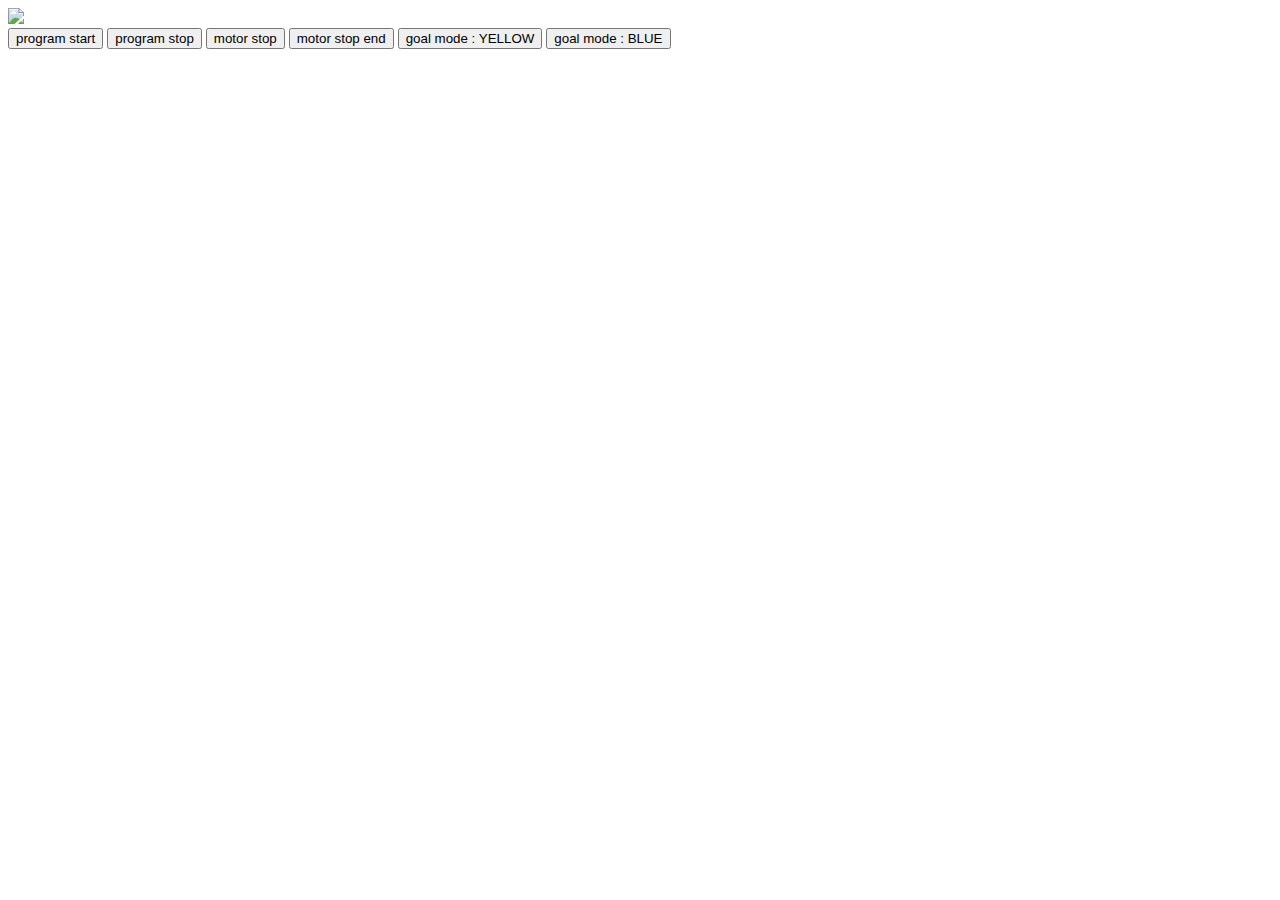
==== webiopi/index.html @ e06d7faa "Add: 画面にモータ停止・停止解除ボタンを追加" ====
<!doctype html>
<html lang="ja">
	<head>
		<meta charset="utf-8">
		<title>WebIOPi | Python Script Run</title>
		<script type="text/javascript" src="/webiopi.js"></script>
		<script type="text/javascript" src="/static/js/main.js"></script>
		<link rel="stylesheet" type="text/css" href="/static/css/style.css">
	</head>
	<body>
		<img src="/static/image/s_teamLogo2.png">
		<br>
		<input type="button" value="program start" class="python" onClick="start()">
		<input type="button" value="program stop" class="python" onClick="stop()">
		<input type="button" value="motor stop" class="python" onClick="set_motor_setting('STOP')">
		<input type="button" value="motor stop end" class="python" onClick="set_motor_setting('NONE')">
		<input type="button" value="goal mode : YELLOW" class="python" onClick="set_goal_mode('yellow')">
		<input type="button" value="goal mode : BLUE" class="python" onClick="set_goal_mode('blue')">
	</body>
</html>
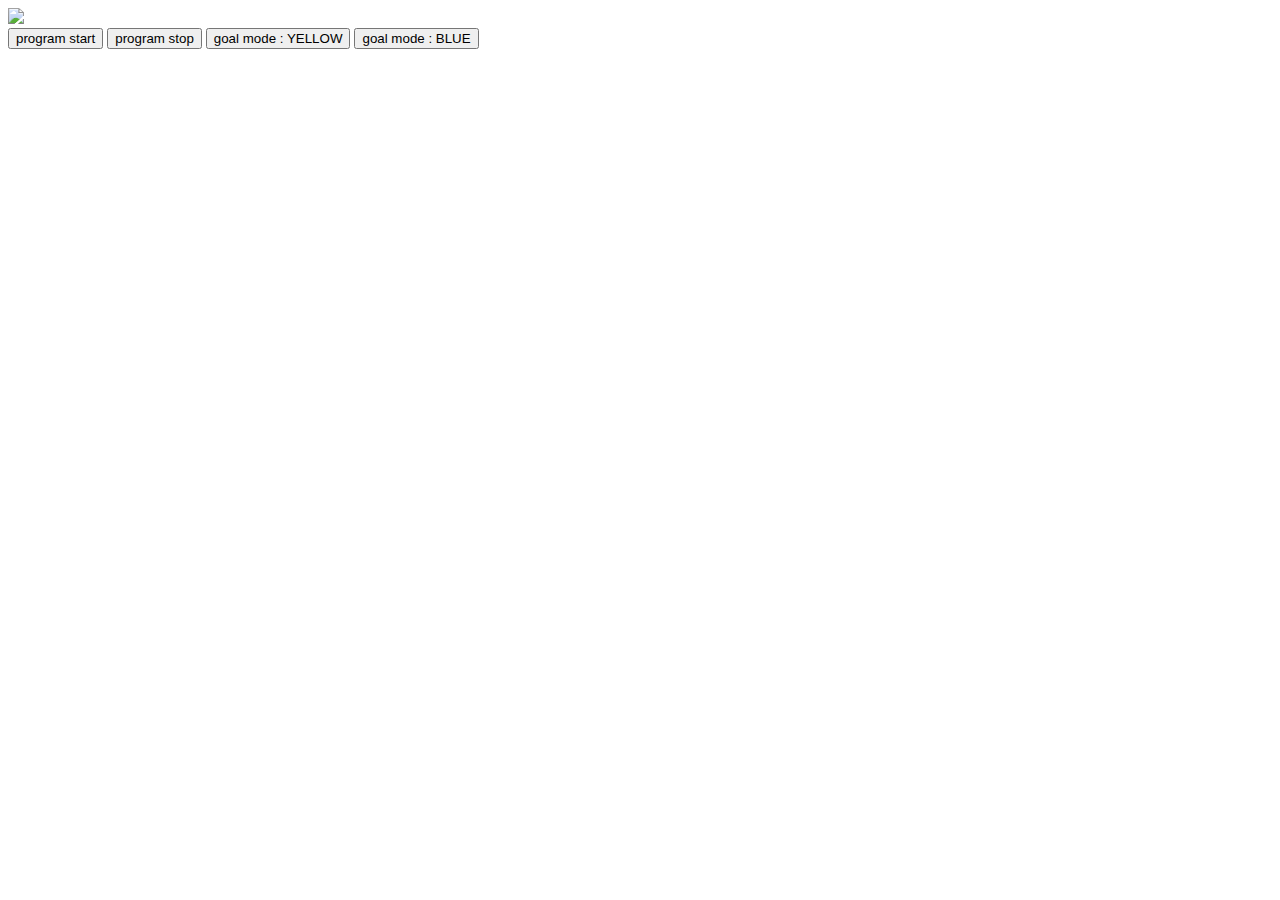
==== commit efc6cb90: "Merge branch 'master' of https://github.com/FC-TRONTO/raspi_FcTronto into image_proc" ====
--- a/webiopi/index.html
+++ b/webiopi/index.html
@@ -12,8 +12,6 @@
 		<br>
 		<input type="button" value="program start" class="python" onClick="start()">
 		<input type="button" value="program stop" class="python" onClick="stop()">
-		<input type="button" value="motor stop" class="python" onClick="set_motor_setting('STOP')">
-		<input type="button" value="motor stop end" class="python" onClick="set_motor_setting('NONE')">
 		<input type="button" value="goal mode : YELLOW" class="python" onClick="set_goal_mode('yellow')">
 		<input type="button" value="goal mode : BLUE" class="python" onClick="set_goal_mode('blue')">
 	</body>
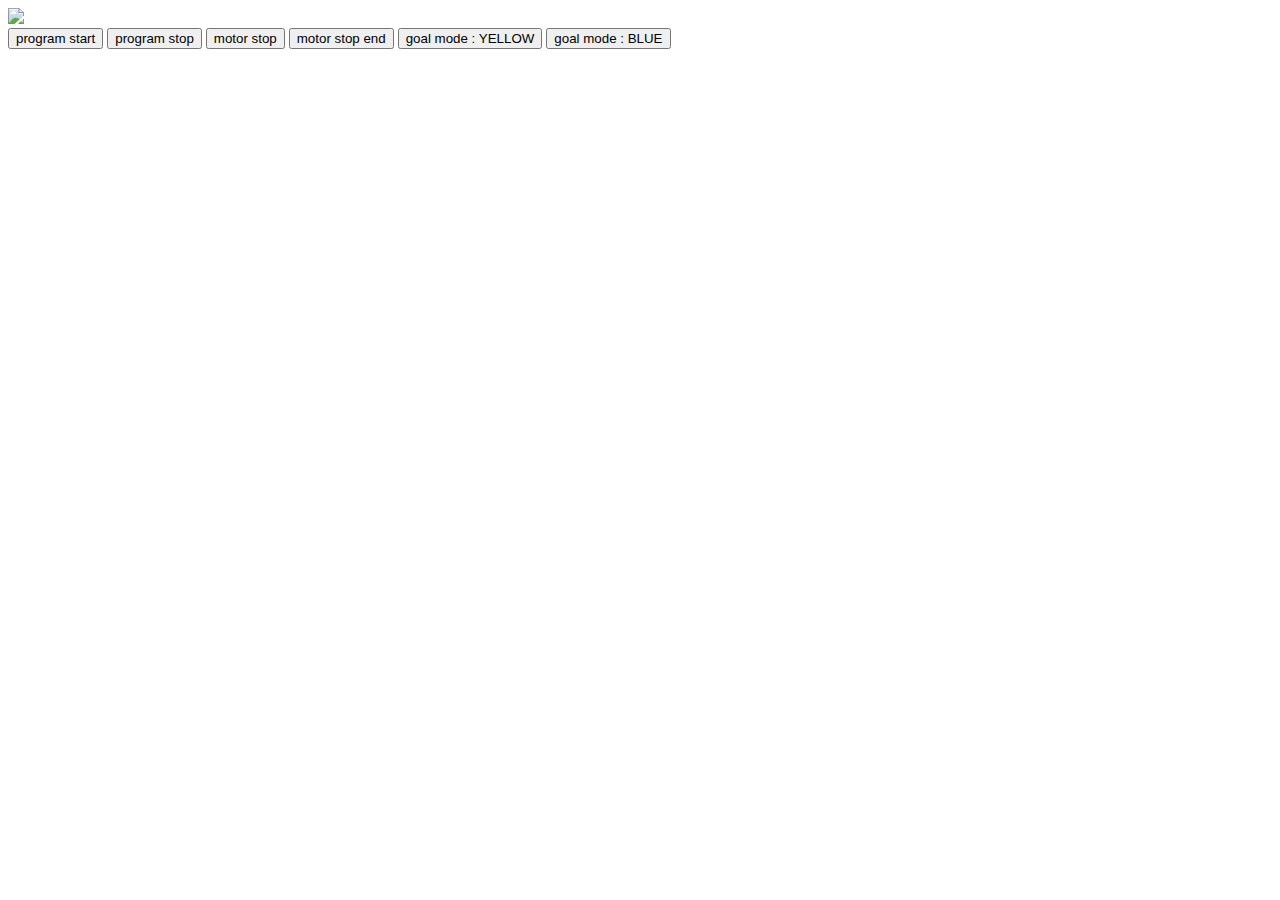
==== commit c650f286: "Merge pull request #25 from FC-TRONTO/color_test" ====
--- a/webiopi/index.html
+++ b/webiopi/index.html
@@ -12,6 +12,8 @@
 		<br>
 		<input type="button" value="program start" class="python" onClick="start()">
 		<input type="button" value="program stop" class="python" onClick="stop()">
+		<input type="button" value="motor stop" class="python" onClick="set_motor_setting('STOP')">
+		<input type="button" value="motor stop end" class="python" onClick="set_motor_setting('NONE')">
 		<input type="button" value="goal mode : YELLOW" class="python" onClick="set_goal_mode('yellow')">
 		<input type="button" value="goal mode : BLUE" class="python" onClick="set_goal_mode('blue')">
 	</body>
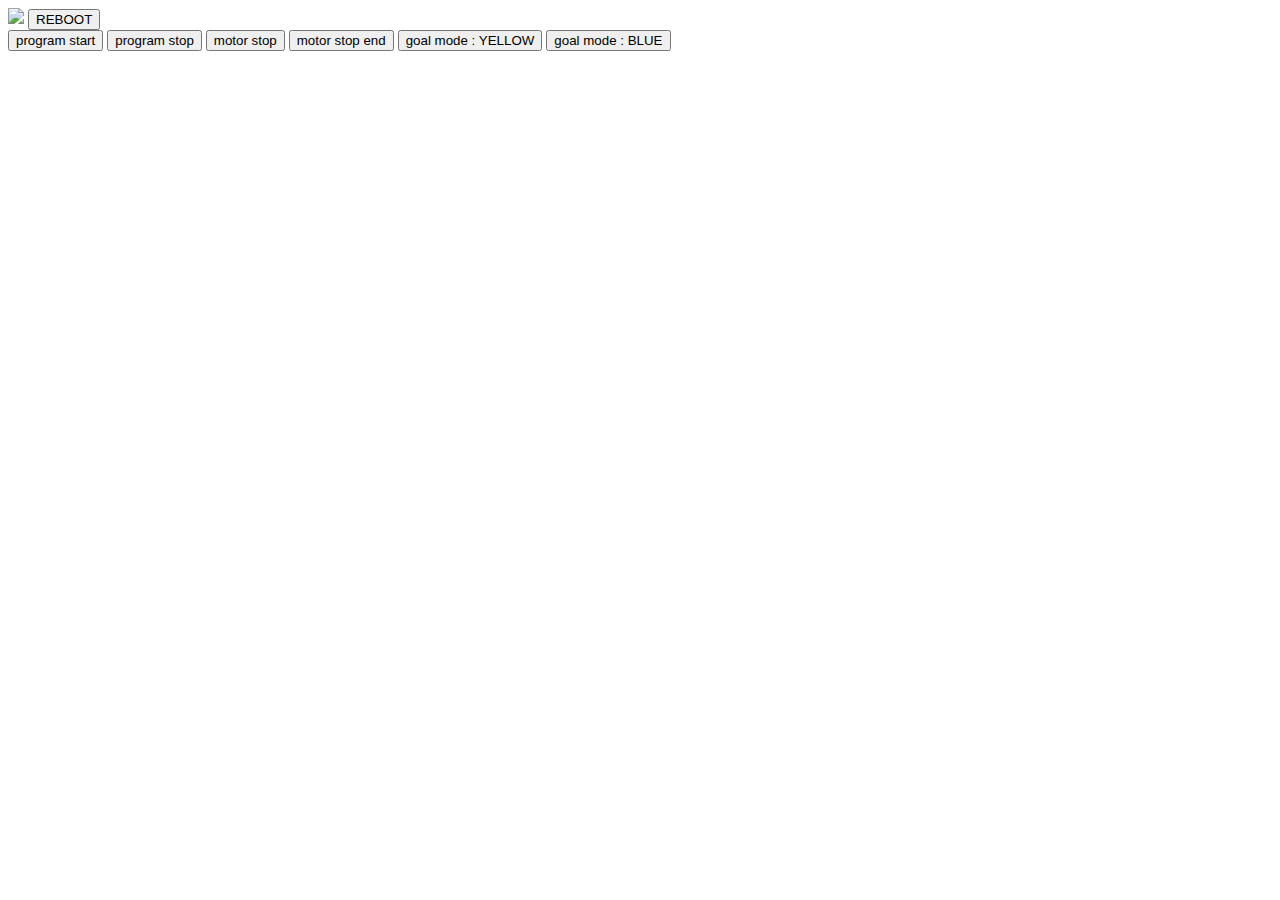
==== commit b2a26719: "Fix: 画面に再起動ボタンを追加" ====
--- a/webiopi/index.html
+++ b/webiopi/index.html
@@ -9,6 +9,7 @@
 	</head>
 	<body>
 		<img src="/static/image/s_teamLogo2.png">
+		<input type="button" value="REBOOT" class="python-important" onClick="reboot()">
 		<br>
 		<input type="button" value="program start" class="python" onClick="start()">
 		<input type="button" value="program stop" class="python" onClick="stop()">
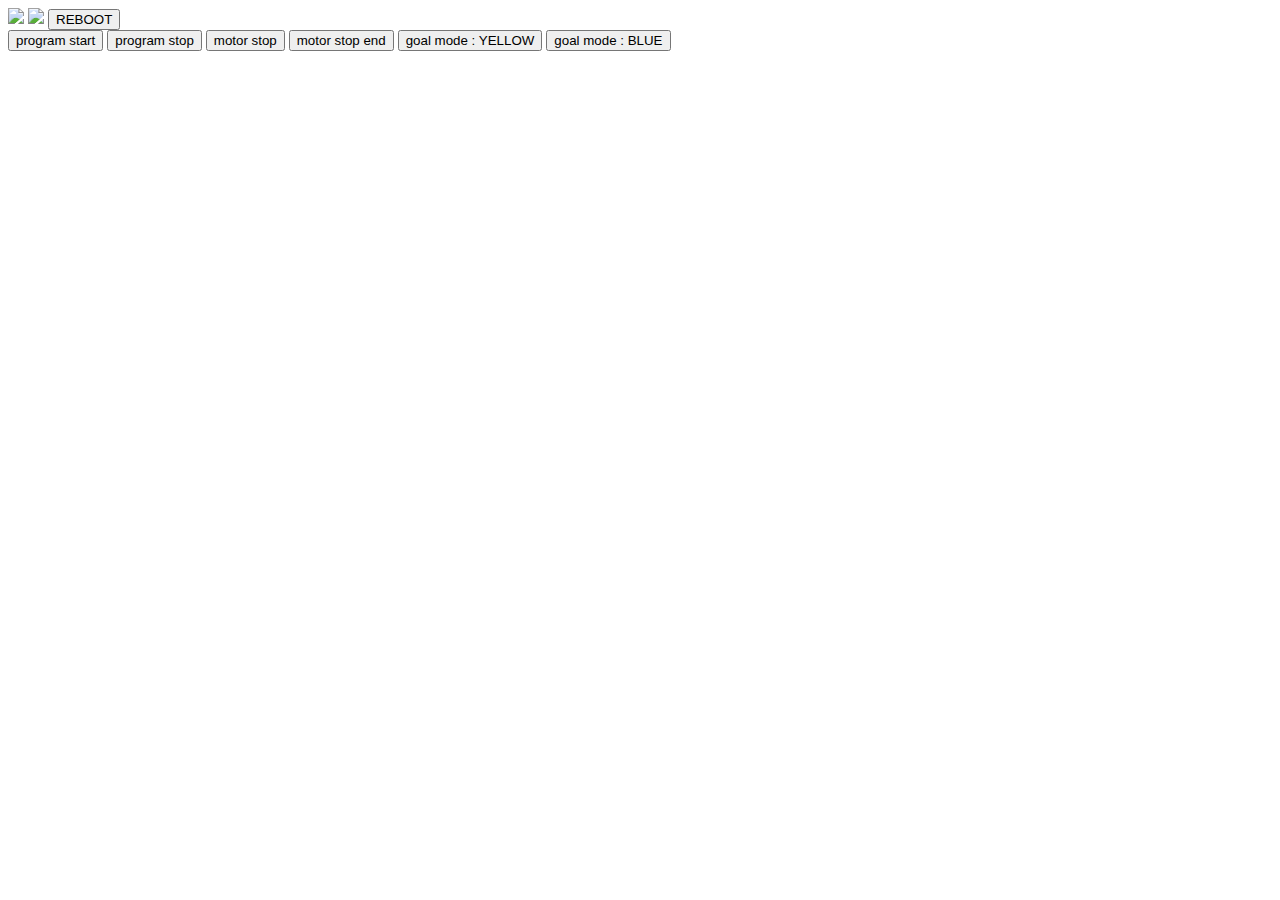
==== commit 2e2c1524: "Add: 画面にgithubのQRコードを追加" ====
--- a/webiopi/index.html
+++ b/webiopi/index.html
@@ -9,6 +9,7 @@
 	</head>
 	<body>
 		<img src="/static/image/s_teamLogo2.png">
+		<img src="/static/image/qr_github_url.png">
 		<input type="button" value="REBOOT" class="python-important" onClick="reboot()">
 		<br>
 		<input type="button" value="program start" class="python" onClick="start()">
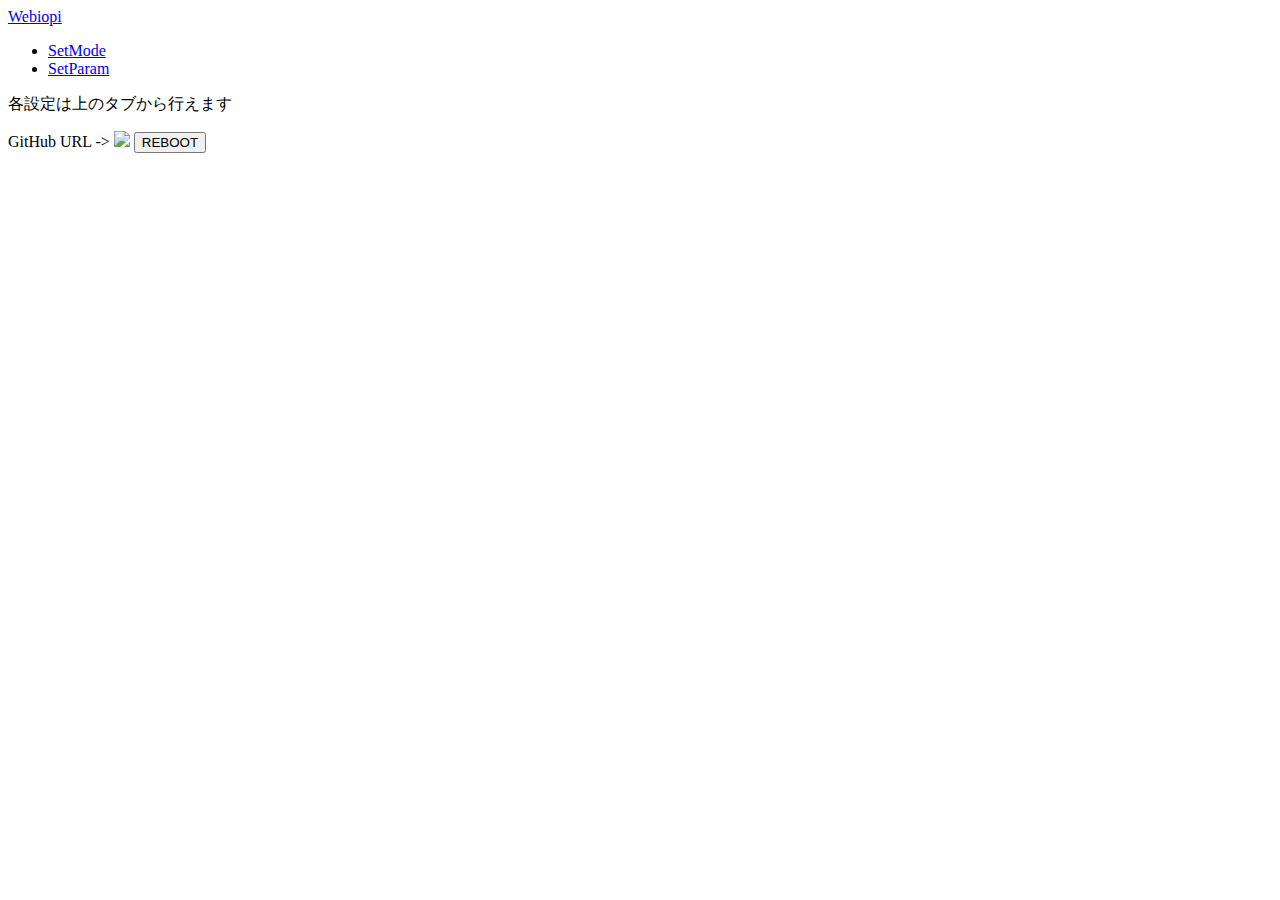
==== commit a79f7cc0: "Fix: レイアウト" ====
--- a/webiopi/index.html
+++ b/webiopi/index.html
@@ -1,22 +1,37 @@
-<!doctype html>
-<html lang="ja">
-	<head>
-		<meta charset="utf-8">
-		<title>WebIOPi | Python Script Run</title>
-		<script type="text/javascript" src="/webiopi.js"></script>
-		<script type="text/javascript" src="/static/js/main.js"></script>
-		<link rel="stylesheet" type="text/css" href="/static/css/style.css">
-	</head>
-	<body>
-		<img src="/static/image/s_teamLogo2.png">
+<!DOCTYPE html>
+<html lang="jp">
+
+<head>
+  <meta charset="utf-8">
+  <meta name="viewport" content="width=device-width, initial-scale=1, shrink-to-fit=no">
+  <title>index</title>
+
+	<script type="text/javascript" src="/webiopi.js"></script>
+	<script type="text/javascript" src="/static/js/main.js"></script>
+  <link href="/static/css/bootstrap.min.css" rel="stylesheet">
+	<link rel="stylesheet" type="text/css" href="/static/css/style.css">
+</head>
+
+<body>
+  <nav class="navbar navbar-expand-sm navbar-dark bg-dark mb-3">
+    <a class="navbar-brand" href="#">Webiopi</a>
+    <ul class="navbar-nav mr-auto">
+      <li class="nav-item active">
+        <a class="nav-link" href="/mode.html">SetMode</a>
+      </li>
+      <li class="nav-item active">
+        <a class="nav-link" href="/parameter.html">SetParam</a>
+      </li>
+  </nav>
+
+  <main role="main" class="container">
+    <p>各設定は上のタブから行えます</p>
+    GitHub URL ->
 		<img src="/static/image/qr_github_url.png">
-		<input type="button" value="REBOOT" class="python-important" onClick="reboot()">
-		<br>
-		<input type="button" value="program start" class="python" onClick="start()">
-		<input type="button" value="program stop" class="python" onClick="stop()">
-		<input type="button" value="motor stop" class="python" onClick="set_motor_setting('STOP')">
-		<input type="button" value="motor stop end" class="python" onClick="set_motor_setting('NONE')">
-		<input type="button" value="goal mode : YELLOW" class="python" onClick="set_goal_mode('yellow')">
-		<input type="button" value="goal mode : BLUE" class="python" onClick="set_goal_mode('blue')">
-	</body>
-</html>
+    <input type="button" value="REBOOT" class="btn btn-danger system btn-sm" onClick="reboot()">
+  </main>
+
+  <script src="/static/js/jquery-3.3.1.min.js"></script>
+  <script src="/static/js/bootstrap.bundle.min.js"></script>
+</body>
+</html>